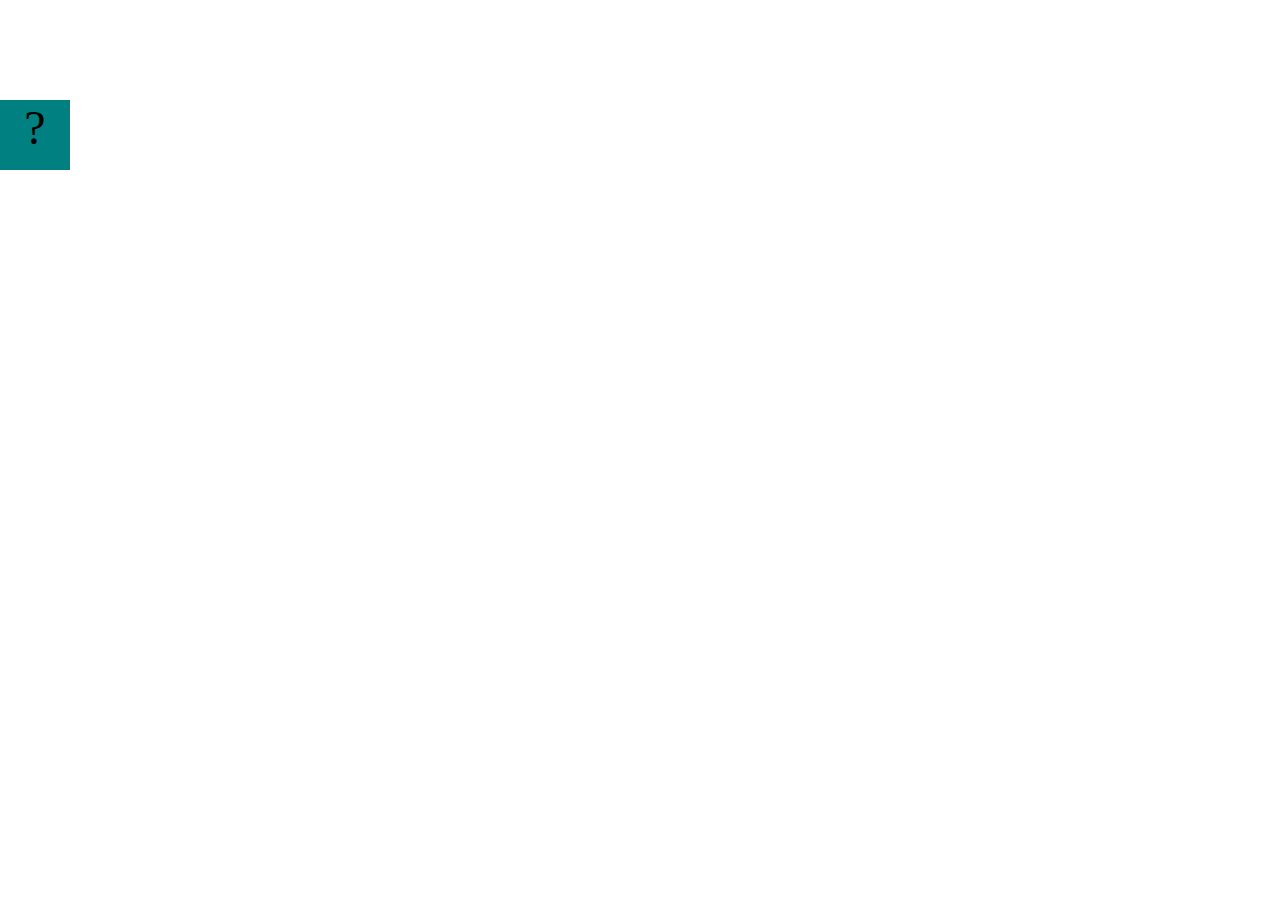
==== projects/bouncing-box/index.html @ 980f352d "describe your changes" ====
<!DOCTYPE html>
<html>
<head>
	<meta charset="utf-8">
	<title>Bouncing Box</title>
	<script src="jquery.min.js"></script>
	<style>
		.box {
			width: 70px;
			height: 70px;
			background-color: teal;
			font-size: 300%;
			text-align: center;
			user-select: none;
			display: block;
			position: absolute;
			top: 100px;
			left: 0px;  /* <--- Change me! */
		}
		.board{
			height: 100vh;
		}
	</style>
	<!-- 	<script src="//cdnjs.cloudflare.com/ajax/libs/jquery/2.1.1/jquery.min.js"></script> -->

</head>
<body class="board">
	<!-- HTML for the box -->
	<div class="box">?</div>

	<script>
		(function(){
			'use strict'
			/* global jQuery */

			//////////////////////////////////////////////////////////////////
			/////////////////// SETUP DO NOT DELETE //////////////////////////
			//////////////////////////////////////////////////////////////////
			
			var box = jQuery('.box');	// reference to the HTML .box element
			var board = jQuery('.board');	// reference to the HTML .board element
			var boardWidth = board.width();	// the maximum X-Coordinate of the screen

			// Every 50 milliseconds, call the update Function (see below)
			setInterval(update, 50);
			
			// Every time the box is clicked, call the handleBoxClick Function (see below)
			box.on('click', handleBoxClick);

			// moves the Box to a new position on the screen along the X-Axis
			function moveBoxTo(newPositionX) {
				box.css("left", newPositionX);
			}

			// changes the text displayed on the Box
			function changeBoxText(newText) {
				box.text(newText);
			}

			//////////////////////////////////////////////////////////////////
			/////////////////// YOUR CODE BELOW HERE /////////////////////////
			//////////////////////////////////////////////////////////////////
			
			// TODO 2 - Variable declarations 
			

			
			/* 
			This Function will be called 20 times/second. Each time it is called,
			it should move the Box to a new location. If the box drifts off the screen
			turn it around! 
			*/
			function update() {
				

			};

			/* 
			This Function will be called each time the box is clicked. Each time it is called,
			it should increase the points total, increase the speed, and move the box to
			the left side of the screen.
			*/
			function handleBoxClick() {
				


			};
		})();
	</script>
</body>
</html>
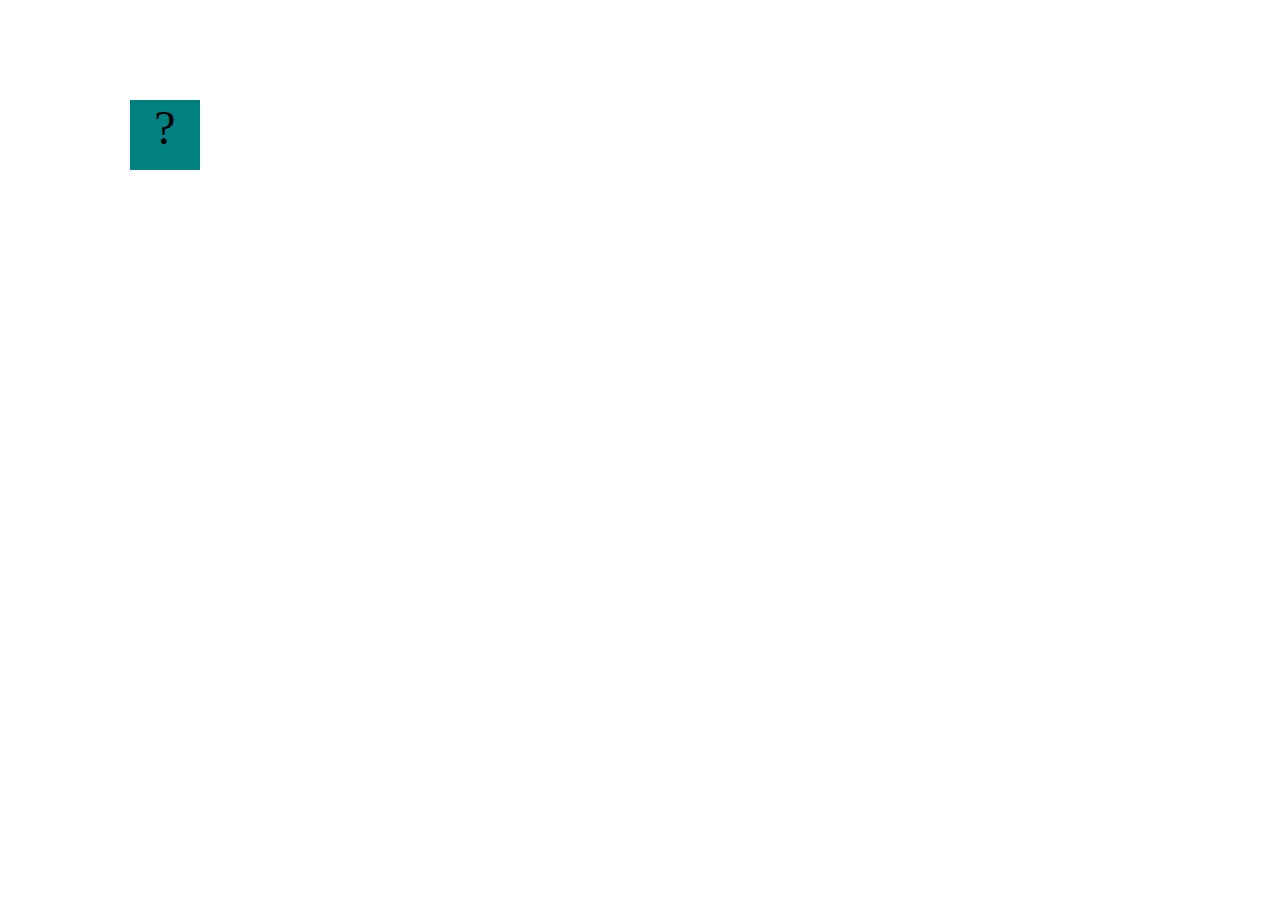
==== commit 9b43861f: "describe your changes" ====
--- a/projects/bouncing-box/index.html
+++ b/projects/bouncing-box/index.html
@@ -62,7 +62,7 @@
 			//////////////////////////////////////////////////////////////////
 			
 			// TODO 2 - Variable declarations 
-			
+			var positionX = 0;
 
 			
 			/* 
@@ -71,7 +71,11 @@
 			turn it around! 
 			*/
 			function update() {
-				
+				// Increase positionX by 10 pixels
+				positionX = positionX + 10;
+			    moveBoxTo(positionX);
+
+
 
 			};
 
@@ -81,8 +85,15 @@
 			the left side of the screen.
 			*/
 			function handleBoxClick() {
-				
 
+			}
+            // your code to increase the points varible by 1
+			function handleBoxClick() {
+			 // point go up by 1
+			 // the box gets faster
+			 // change position
+
+var positionX = 0;
 
 			};
 		})();
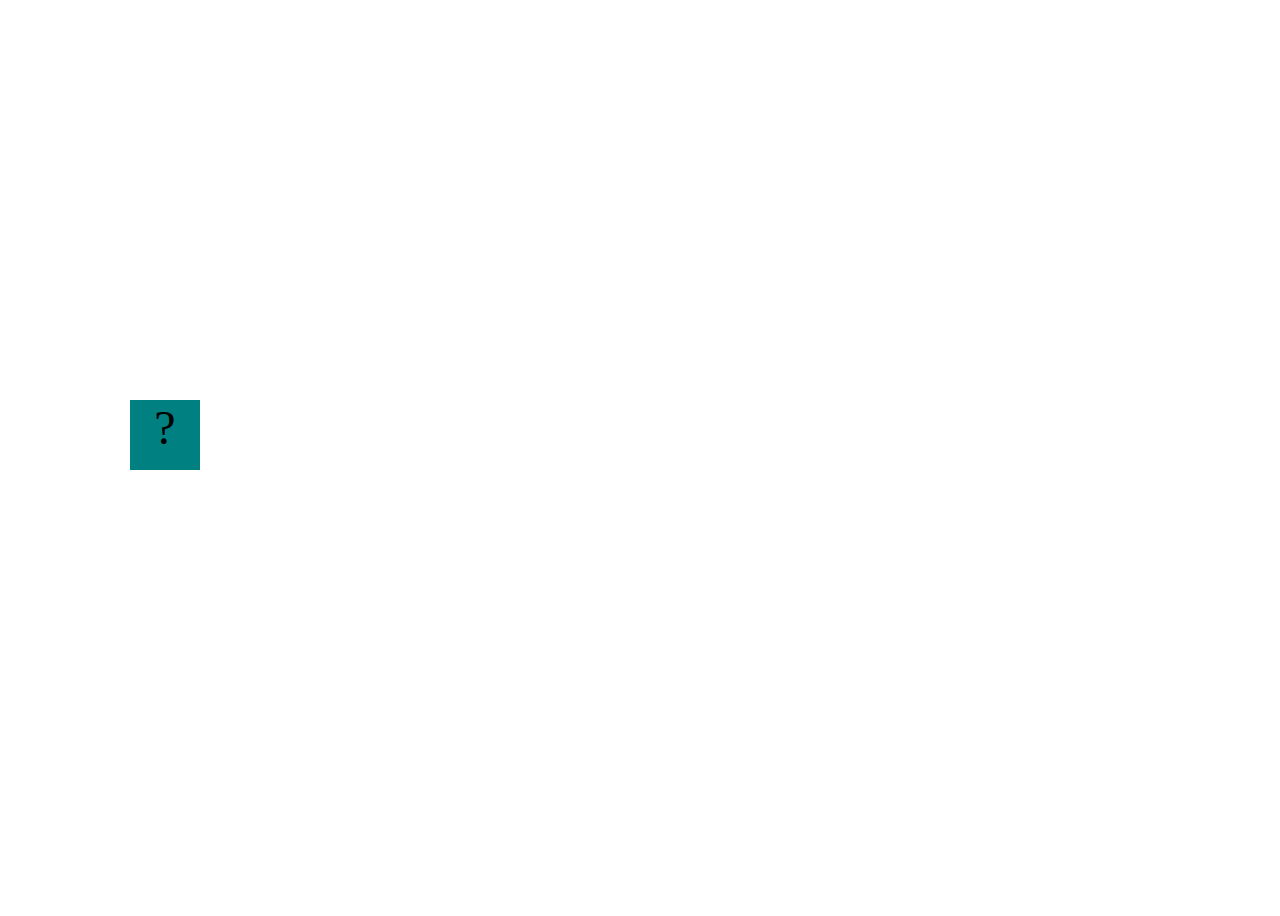
==== commit a365533e: "describe your changes" ====
--- a/projects/bouncing-box/index.html
+++ b/projects/bouncing-box/index.html
@@ -14,7 +14,7 @@
 			user-select: none;
 			display: block;
 			position: absolute;
-			top: 100px;
+			top: 400px;
 			left: 0px;  /* <--- Change me! */
 		}
 		.board{
@@ -58,21 +58,22 @@
 			}
 
 			//////////////////////////////////////////////////////////////////
-			/////////////////// YOUR CODE BELOW HERE /////////////////////////
-			//////////////////////////////////////////////////////////////////
-			
+			/////////////////// YOUR CODE BELOW HERE ///////////////////////////////////////////////
+			/////////////////////////
+			///////////////////
 			// TODO 2 - Variable declarations 
 			var positionX = 0;
-
-			
+			var points = 0;
+			var speed = 10;
 			/* 
 			This Function will be called 20 times/second. Each time it is called,
 			it should move the Box to a new location. If the box drifts off the screen
 			turn it around! 
 			*/
+	
 			function update() {
 				// Increase positionX by 10 pixels
-				positionX = positionX + 10;
+				positionX = positionX + speed;
 			    moveBoxTo(positionX);
 
 
@@ -84,16 +85,17 @@
 			it should increase the points total, increase the speed, and move the box to
 			the left side of the screen.
 			*/
-			function handleBoxClick() {
-
-			}
-            // your code to increase the points varible by 1
-			function handleBoxClick() {
-			 // point go up by 1
+			
+            
+			 function handleBoxClick() {
+		// your code to increase the points varible by 1
+		        points++;
+				changeBoxText(points);
 			 // the box gets faster
+			 speed = speed+ (3);
 			 // change position
-
-var positionX = 0;
+				positionX = 0;
+			
 
 			};
 		})();
